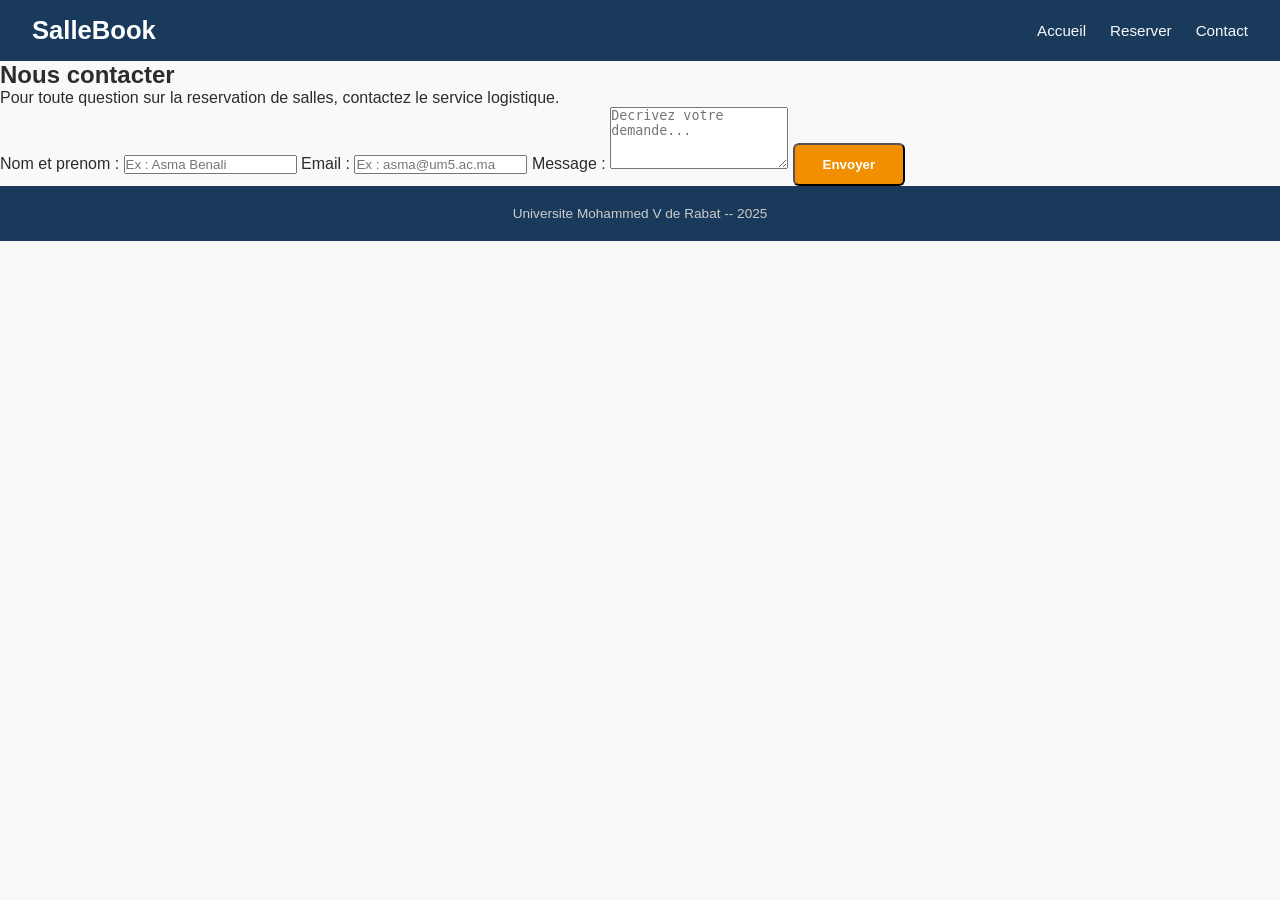
==== contact.html @ 474306c7 "feat(html): ajout page contact avec formulaire" ====
<!DOCTYPE html>
<html lang="fr">
<head>
  <meta charset="UTF-8">
  <meta name="viewport" content="width=device-width, initial-scale=1.0">
  <title>Contact -- SalleBook</title>
  <link rel="stylesheet" href="css/style.css">
</head>
<body>
  <header>
    <nav>
      <h1>SalleBook</h1>
      <ul>
        <li><a href="index.html">Accueil</a></li>
        <li><a href="reservation.html">Reserver</a></li>
        <li><a href="contact.html">Contact</a></li>
      </ul>
    </nav>
  </header>

  <main>
    <section class="form-section">
      <h2>Nous contacter</h2>
      <p>
        Pour toute question sur la reservation de salles, contactez le service logistique.
      </p>

      <form id="formContact" onsubmit="confirmerSoumission(event)">
        <label for="nom">Nom et prenom :</label>
        <input
          type="text"
          id="nom"
          name="nom"
          placeholder="Ex : Asma Benali"
          required
        >

        <label for="email">Email :</label>
        <input
          type="email"
          id="email"
          name="email"
          placeholder="Ex : asma@um5.ac.ma"
          required
        >

        <label for="message">Message :</label>
        <textarea
          id="message"
          name="message"
          placeholder="Decrivez votre demande..."
          rows="4"
          required
        ></textarea>

        <button type="submit" class="btn-primary">Envoyer</button>
      </form>
    </section>
  </main>

  <footer>
    <p>Universite Mohammed V de Rabat -- 2025</p>
  </footer>

  <script>
    function confirmerSoumission(event) {
      event.preventDefault();
      alert("Merci, votre message a ete envoye.");
      event.target.reset();
    }
  </script>
</body>
</html>
---- css/style.css ----
/* ============================== SalleBook -- Styles principaux ============================== */

* {
	margin: 0;
	padding: 0;
	box-sizing: border-box;
}

body {
	font-family: "Segoe UI", Arial, sans-serif;
	color: #2c2c2c;
	background-color: #f9f9f9;
}

/* Navigation */
header {
	background-color: #1a3a5c;
	padding: 16px 32px;
}

nav {
	display: flex;
	justify-content: space-between;
	align-items: center;
}

nav h1 {
	color: #ffffff;
	font-size: 1.6rem;
}

nav ul {
	list-style: none;
	display: flex;
	gap: 24px;
}

nav ul li a {
	color: #f9f9f9;
	text-decoration: none;
	font-size: 0.95rem;
}

nav ul li a:hover {
	color: #f18f01;
}

/* Hero */
.hero {
	text-align: center;
	padding: 80px 20px;
}

.hero h2 {
	font-size: 2.2rem;
	color: #1a3a5c;
	margin-bottom: 16px;
}

.hero p {
	font-size: 1.1rem;
}

/* Bouton principal */
.btn-primary {
	display: inline-block;
	background-color: #f18f01;
	color: #ffffff;
	padding: 12px 28px;
	border-radius: 6px;
	text-decoration: none;
	font-weight: bold;
}

.btn-primary:hover {
	background-color: #d97f00;
}

/* Footer */
footer {
	text-align: center;
	padding: 20px;
	background-color: #1a3a5c;
	color: #cccccc;
	font-size: 0.85rem;
}
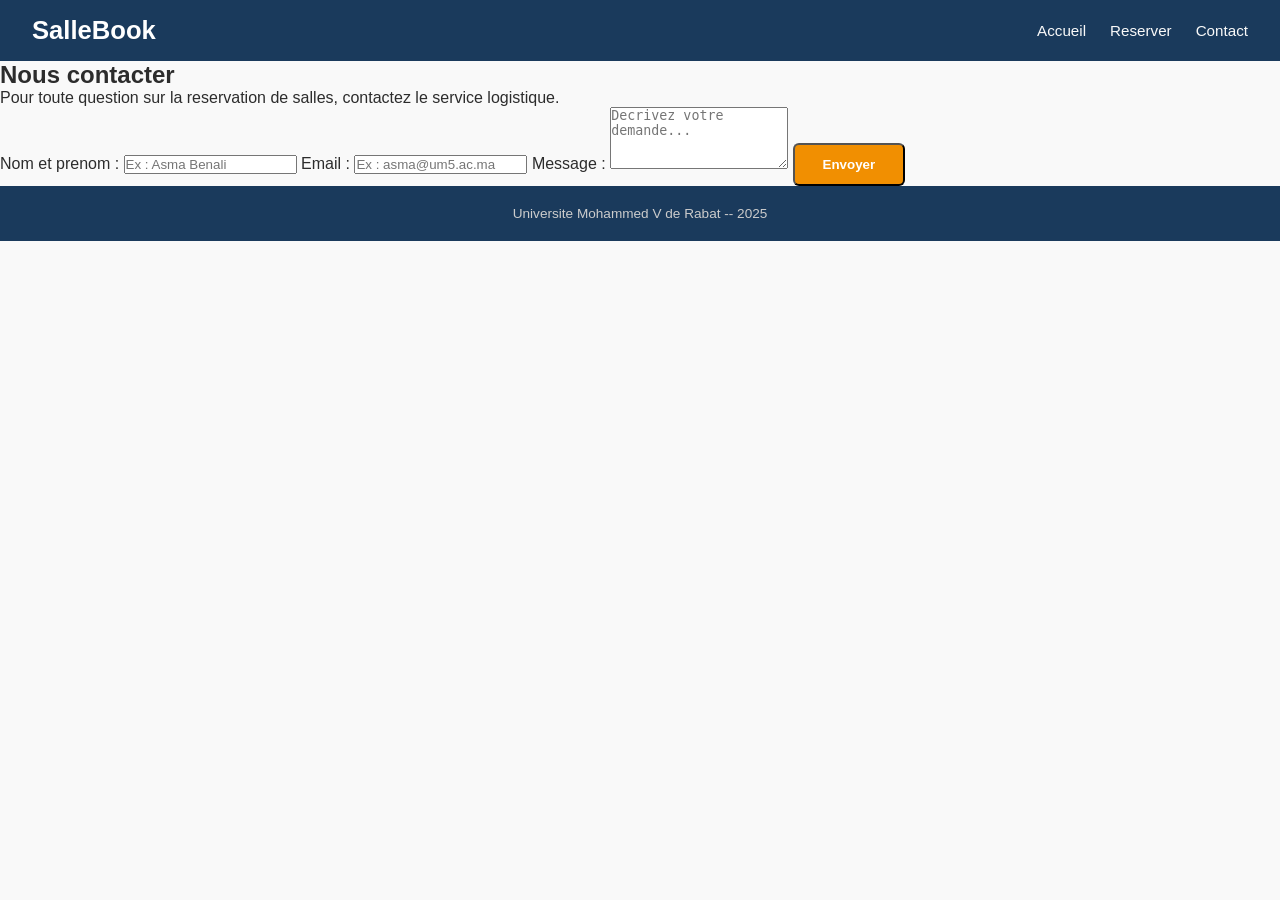
==== commit a48b035c: "feat(html): ajout page contact avec formulaire" ====
--- a/contact.html
+++ b/contact.html
@@ -70,4 +70,4 @@
     }
   </script>
 </body>
-</html>
+</html>
